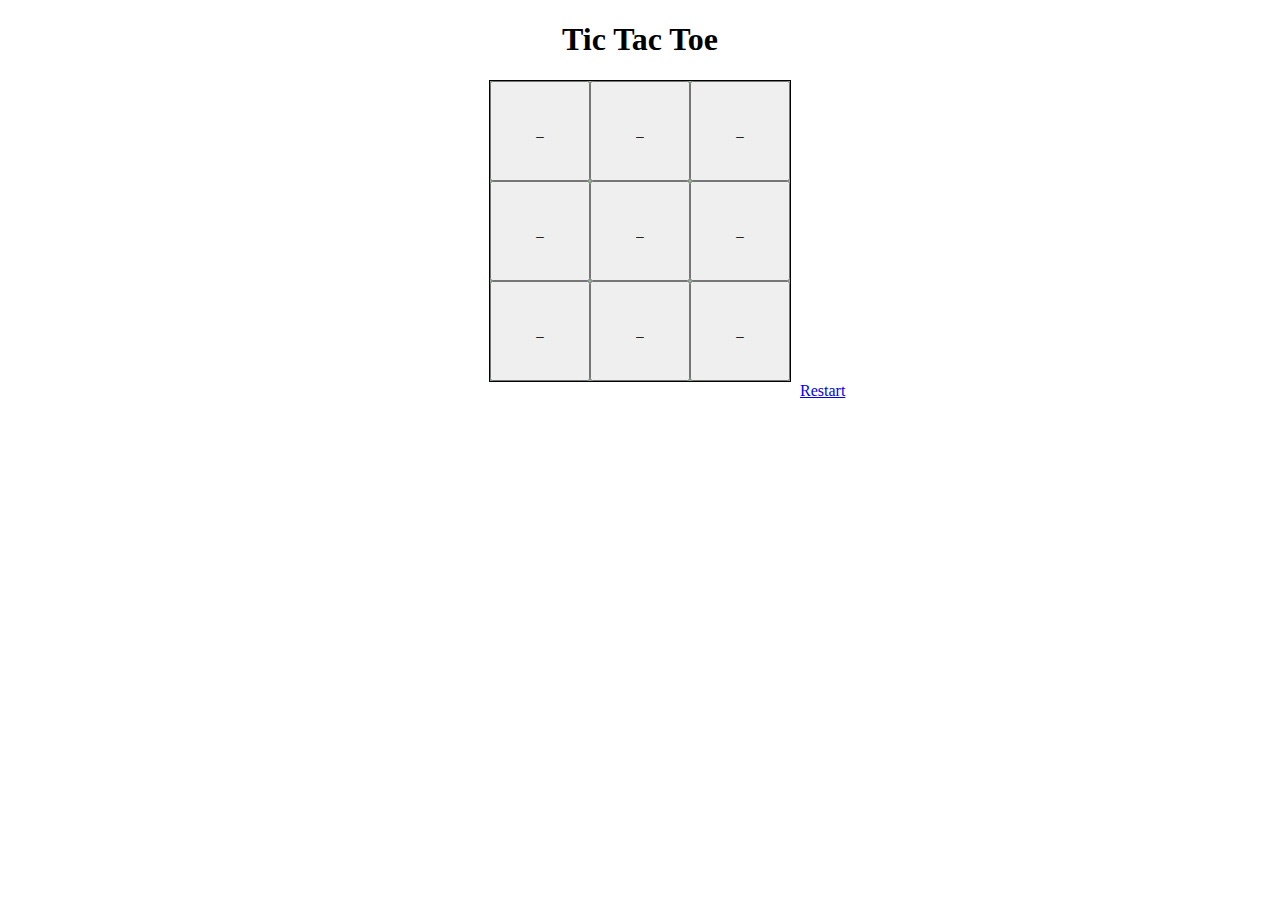
==== DeepakPahuja002/index.html @ 6d876313 "30 minutes task" ====
<!DOCTYPE html>
<html lang="en">
<head>
    <meta charset="UTF-8">
    <meta name="viewport" content="width=device-width, initial-scale=1.0">
    <meta http-equiv="X-UA-Compatible" content="ie=edge">
    <title>Tic Tac Toe Game</title>
    <script src="main.js"></script>

    <style>
        h1{
            width: 100%;
            text-align: center;
        }
        #container{
            width: 300px;
            height: 300px;
            border: 1px solid black;
            background-color: darkseagreen;
            margin: 0 auto;
        }
        #game{
            position: relative;
            top: -26px;
            left:-10px;
            width: 100%;
            padding: 10px;
        }
        li{
            list-style-type: none;
            width: 100px;
            height: 100px;
            float: left;
        }
        button{
            height: 100%;
            width: 100%;
        }
        
    </style>

</head>
<body>
    <h1>Tic Tac Toe</h1>

    <div id="container">
        <ul class="row" id="game">
            <li id="one" class="btn span1" ><button>_</button></li>
            <li id="two" class="btn span1"><button>_</button></li>
            <li id="three" class="btn span1"><button>_</button></li>
            <li id="four" class="btn span1"><button>_</button></li>
            <li id="five" class="btn span1"><button>_</button></li>
            <li id="six" class="btn span1"><button>_</button></li>
            <li id="seven" class="btn span1"><button>_</button></li>
            <li id="eight" class="btn span1"><button>_</button></li>
            <li id="nine" class="btn span1"><button>_</button></li>
        </ul>
    </div>  
    <div class="row"><a href="#" id="reset" class="" >Restart</a></div></div>
</body>
</html>
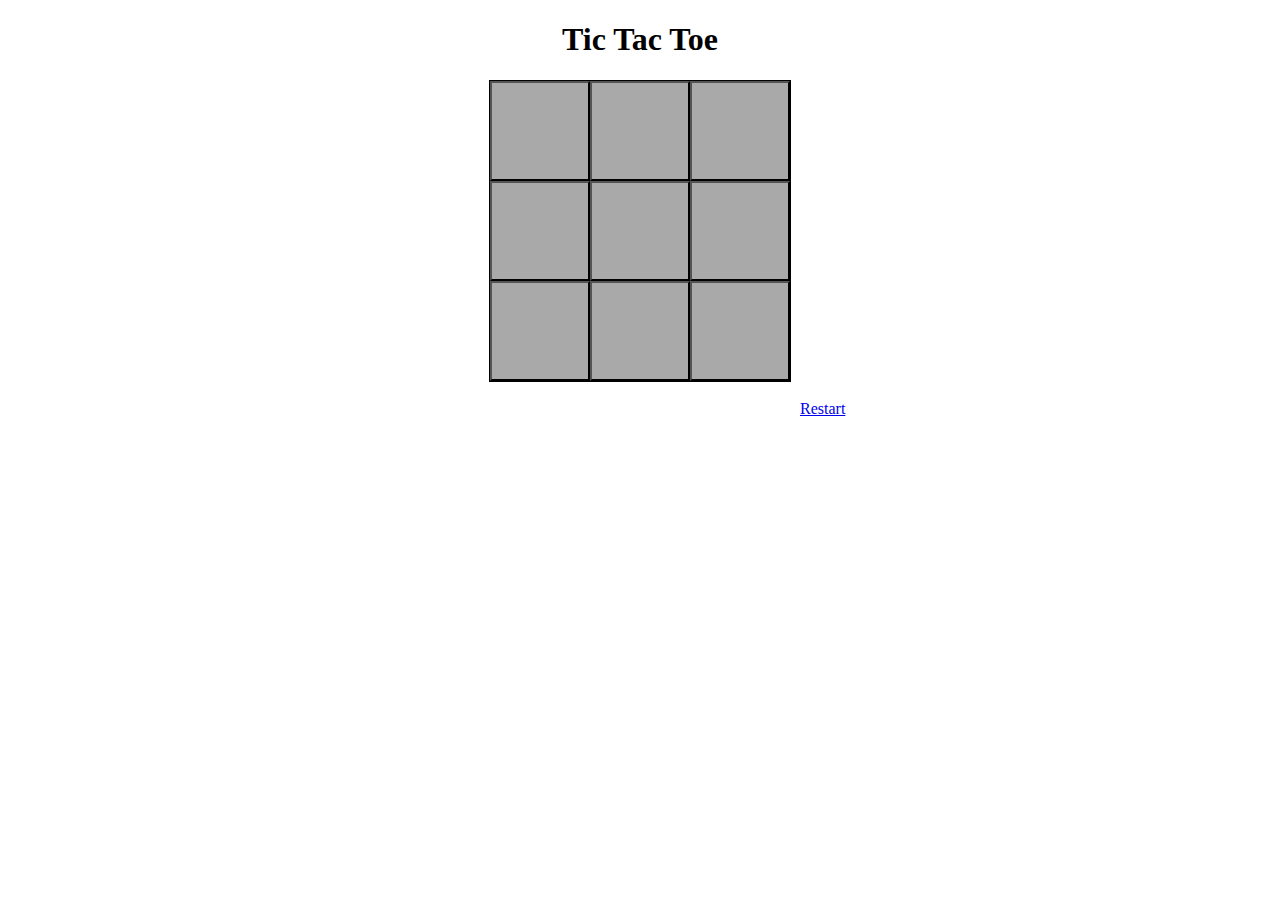
==== commit 431aa174: "Addeed JS functionality" ====
--- a/DeepakPahuja002/index.html
+++ b/DeepakPahuja002/index.html
@@ -5,57 +5,27 @@
     <meta name="viewport" content="width=device-width, initial-scale=1.0">
     <meta http-equiv="X-UA-Compatible" content="ie=edge">
     <title>Tic Tac Toe Game</title>
-    <script src="main.js"></script>
-
-    <style>
-        h1{
-            width: 100%;
-            text-align: center;
-        }
-        #container{
-            width: 300px;
-            height: 300px;
-            border: 1px solid black;
-            background-color: darkseagreen;
-            margin: 0 auto;
-        }
-        #game{
-            position: relative;
-            top: -26px;
-            left:-10px;
-            width: 100%;
-            padding: 10px;
-        }
-        li{
-            list-style-type: none;
-            width: 100px;
-            height: 100px;
-            float: left;
-        }
-        button{
-            height: 100%;
-            width: 100%;
-        }
-        
-    </style>
-
+    <link rel="stylesheet" href="main.css">
+    <script src="https://code.jquery.com/jquery-3.3.1.js" integrity="sha256-2Kok7MbOyxpgUVvAk/HJ2jigOSYS2auK4Pfzbm7uH60=" crossorigin="anonymous"></script>
+    <script src="main1.js"></script>
 </head>
 <body>
     <h1>Tic Tac Toe</h1>
 
     <div id="container">
         <ul class="row" id="game">
-            <li id="one" class="btn span1" ><button>_</button></li>
-            <li id="two" class="btn span1"><button>_</button></li>
-            <li id="three" class="btn span1"><button>_</button></li>
-            <li id="four" class="btn span1"><button>_</button></li>
-            <li id="five" class="btn span1"><button>_</button></li>
-            <li id="six" class="btn span1"><button>_</button></li>
-            <li id="seven" class="btn span1"><button>_</button></li>
-            <li id="eight" class="btn span1"><button>_</button></li>
-            <li id="nine" class="btn span1"><button>_</button></li>
+            <li id="one" class="btn span1"><button></button></li>
+            <li id="two" class="btn span1"><button></button></li>
+            <li id="three" class="btn span1"><button></button></li>
+            <li id="four" class="btn span1"><button></button></li>
+            <li id="five" class="btn span1"><button></button></li>
+            <li id="six" class="btn span1"><button></button></li>
+            <li id="seven" class="btn span1"><button></button></li>
+            <li id="eight" class="btn span1"><button></button></li>
+            <li id="nine" class="btn span1"><button></button></li>
         </ul>
     </div>  
-    <div class="row"><a href="#" id="reset" class="" >Restart</a></div></div>
+    <div>&nbsp;</div>
+    <div class="row"><a href="index.html" id="reset" class="" >Restart</a></div></div> 
 </body>
 </html>--- a/DeepakPahuja002/main.css
+++ b/DeepakPahuja002/main.css
@@ -0,0 +1,52 @@
+h1{
+    width: 100%;
+    text-align: center;
+}
+#container{
+    width: 300px;
+    height: 300px;
+    border: 1px solid black;
+    background-color: darkseagreen;
+    margin: 0 auto;
+}
+#game{
+    position: relative;
+    top: -26px;
+    left:-10px;
+    width: 100%;
+    padding: 10px;
+}
+li{
+    list-style-type: none;
+    width: 100px;
+    height: 100px;
+    float: left;
+    text-align: center;
+    font-size: 60px;
+    line-height: 80px;
+    background-color: darkgrey;
+
+}
+button{
+    height: 100%;
+    width: 100%;
+    background-color: darkgrey;
+}
+button:hover{
+    background-color: darkgrey;
+    color: white;
+}
+.o{
+    color: white !important;
+    text-align: center;
+    font-size: 60px;
+    line-height: 80px;
+    background-color:green;
+  }
+.x{
+    color: white !important;
+    text-align: center;
+    line-height: 80px;
+    font-size: 60px;
+    background-color: red;
+}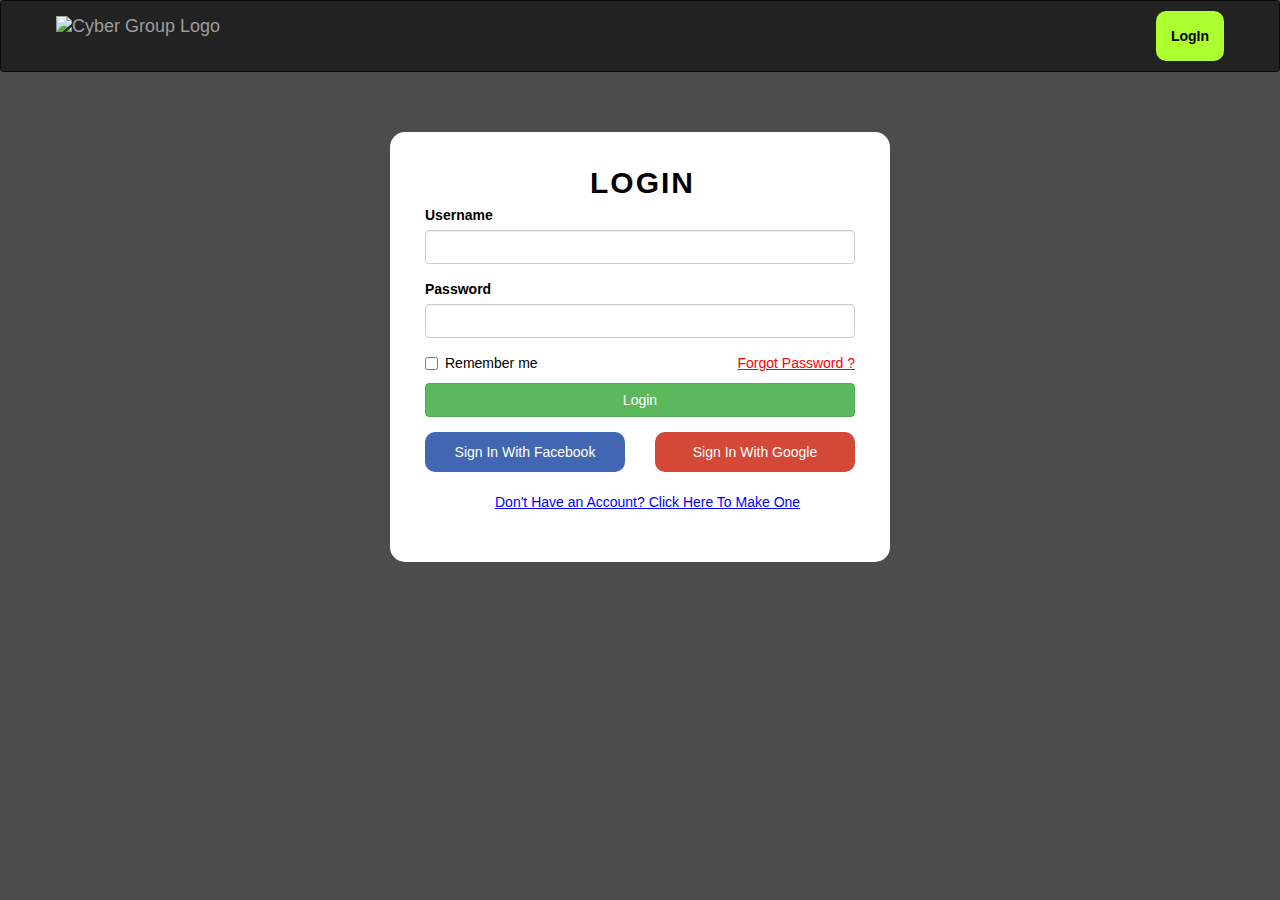
==== commit 0a8683e9: "Backend added using C# in TicTacToe" ====
--- a/DeepakPahuja002/index.html
+++ b/DeepakPahuja002/index.html
@@ -5,27 +5,78 @@
     <meta name="viewport" content="width=device-width, initial-scale=1.0">
     <meta http-equiv="X-UA-Compatible" content="ie=edge">
     <title>Tic Tac Toe Game</title>
-    <link rel="stylesheet" href="main.css">
-    <script src="https://code.jquery.com/jquery-3.3.1.js" integrity="sha256-2Kok7MbOyxpgUVvAk/HJ2jigOSYS2auK4Pfzbm7uH60=" crossorigin="anonymous"></script>
-    <script src="main1.js"></script>
+    <link rel="stylesheet" href="https://maxcdn.bootstrapcdn.com/bootstrap/3.4.0/css/bootstrap.min.css">
+    <link rel="stylesheet" href="css/main.css">
+    <script src="https://code.jquery.com/jquery-3.3.1.min.js"></script>
+    <script src="https://maxcdn.bootstrapcdn.com/bootstrap/3.4.0/js/bootstrap.min.js"></script>
+    <script src="js/main.js"></script>
+
 </head>
 <body>
-    <h1>Tic Tac Toe</h1>
+    <section id="login">
+        <div id="login_page" class="background_pic">
+            <div class="overlay">
+                <nav class="navbar navbar-default navbar-inverse" role="navigation">
+                    <div class="navbar-header">
+                        <button type="button" class="navbar-toggle" data-toggle="collapse" data-target="#bs-example-navbar-collapse-1">
+                            <span class="sr-only">Toggle navigation</span>
+                            <span class="icon-bar"></span>
+                            <span class="icon-bar"></span>
+                            <span class="icon-bar"></span>
+                        </button>
+                        <a class="navbar-brand" href="login.html"><img style=" height: 40px; margin-top: -10px;" src="https://hrms.cygrp.com/content/images/logo.png" alt="Cyber Group Logo"></a>
+                    </div>
+                        
+                    <div class="collapse navbar-collapse" id="bs-example-navbar-collapse-1">
+                        <ul class="nav navbar-nav">
+                            <li class="active"><a href="#">LogIn</a></li>
+                                </ul>
+                            </li>
+                        </ul>
+                    </div>
+                </nav>
+    
 
-    <div id="container">
-        <ul class="row" id="game">
-            <li id="one" class="btn span1"><button></button></li>
-            <li id="two" class="btn span1"><button></button></li>
-            <li id="three" class="btn span1"><button></button></li>
-            <li id="four" class="btn span1"><button></button></li>
-            <li id="five" class="btn span1"><button></button></li>
-            <li id="six" class="btn span1"><button></button></li>
-            <li id="seven" class="btn span1"><button></button></li>
-            <li id="eight" class="btn span1"><button></button></li>
-            <li id="nine" class="btn span1"><button></button></li>
-        </ul>
-    </div>  
-    <div>&nbsp;</div>
-    <div class="row"><a href="index.html" id="reset" class="" >Restart</a></div></div> 
+<!-- *******************//////////////***********         NAVBAR ENDED        *******************//////////////***********   -->
+                
+    
+                <div class="container">
+                    <span class="login_heading">LOGIN</span> 
+    
+                    <div class="row">
+                        <div>
+                            <form action=""> 
+                                <div class="form-group">
+                                    <label for="EmailId">Username</label>
+                                    <input type="text" class="form-control" id="Username">
+                                </div>
+                                <div class="form-group">
+                                    <label for="Password">Password</label>
+                                    <input type="password" class="form-control" id="Password">
+                                </div>
+                                <div class="checkbox">
+                                    <label><input type="checkbox">Remember me</label>
+                                    <a href="#login_page" class="pull-right" style="color:red;  outline-color: none; text-decoration: underline">Forgot Password ?</a>
+                                </div>
+                                <button type="button" class="btn btn-success" style="width:100%;" id="LoginBtn" >Login</button>
+    
+                                <div class="row" id="sign_in_options">
+                                    <div class="col col-lg-6"><button class="sign_in_options_button facebook">Sign In With Facebook</button></div>
+                                    <div class="col col-lg-6"><button class="sign_in_options_button  google">Sign In With Google</button></div>
+                                </div>
+                                <div id="go_to_signup_page">
+                                    <a href="signup.html"  class="go_to_signup_page">Don't Have an Account? Click Here To Make One</a>
+                                </div>
+                            </form>
+                        </div>
+                    </div>
+                </div>
+            </div>
+        </div>
+
+    </section>
+
+    
+    
 </body>
 </html>--- a/DeepakPahuja002/css/main.css
+++ b/DeepakPahuja002/css/main.css
@@ -0,0 +1,105 @@
+ul.navbar-nav{
+    float: right;
+}
+.navbar-default{
+    padding: 10px 40px;
+}
+.navbar-header{
+    width: 200px;
+}
+.background_pic{
+    height: 100vh;
+    background-image: url(https://images.unsplash.com/photo-1536553176585-67a46418b7d1?ixlib=rb-1.2.1&ixid=eyJhcHBfaWQiOjEyMDd9&auto=format&fit=crop&w=882&q=80);
+    background-repeat: no-repeat;
+    background-position: center;
+    background-size: cover;
+    width: 100%;
+
+}
+.overlay {
+    background-color: rgba(0, 0, 0, 0.7);
+    top: 0;
+    left: 0;
+    width: 100%;
+    height: 100vh;
+    position: relative;
+    z-index: 1;
+}
+.container{
+    background-color: white;
+    border-radius: 15px;
+    box-sizing: border-box;
+    padding: 50px ;
+    color: black;
+    margin-top: 60px;
+    padding-top: 30px;
+    max-width: 500px;
+}
+.navbar-default .navbar-nav>li>a{
+    color: white;
+}
+.navbar-default .navbar-nav>.active>a, .navbar-default .navbar-nav>.active>a:focus, .navbar-default .navbar-nav>.active>a:hover{
+    color: black;
+    font-weight: 600;
+    background-color: greenyellow;
+    border-radius: 10px;
+}
+.navbar-nav>li{
+    border-radius: 15px;
+}
+.active{
+    background-color: green;
+    color: green;
+}
+
+//////////////////////////////////  Navbar code above this point  //////////////////////////////
+
+
+.btn{
+    width: 100%;
+    border-radius: 15px;
+}
+.col .col-lg-6{
+    width: 100%;
+}
+#sign_in_options{
+    margin-top: 15px;;
+}
+.sign_in_options_button{
+    padding: 10px;
+    color: white;
+    width: 100%;
+    border-radius: 10px;
+    border-style: none;
+}
+.sign_in_options_button:hover{
+    box-shadow: 5px 5px 5px 1px gray;
+}
+.google{
+background-color: #d34836;
+}
+.facebook{
+background-color: #4267b2;
+}
+.login_heading{
+    text-align: center;
+    max-width: 50px;
+    margin: 0 auto;
+    width: 100%;
+    margin: 150px;
+    font-size: 30px;
+    font-weight: 600;
+    letter-spacing: 2px;
+}
+div#go_to_signup_page{
+    margin-top: 20px;
+}
+.go_to_signup_page{
+    color:blue;
+    outline-color: none;
+    text-decoration: underline;
+    margin-left: 70px;
+}
+
+
+
